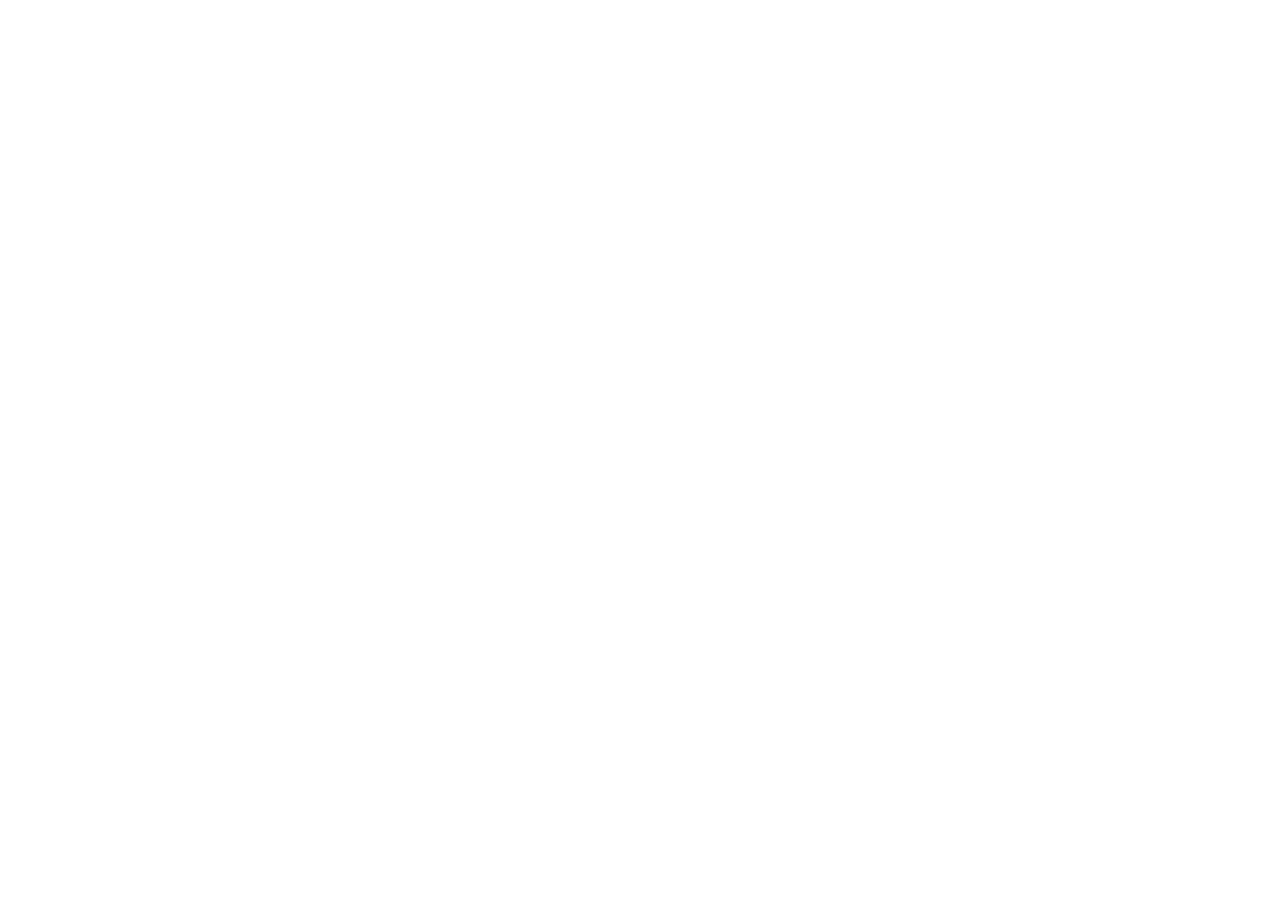
==== textbox/index.html @ f5a46e69 "textbox" ====
<!DOCTYPE html>
<html lang="en">
<head>
    <meta charset="UTF-8">
    <meta http-equiv="X-UA-Compatible" content="IE=edge">
    <meta name="viewport" content="width=device-width, initial-scale=1.0">
    <title>WebComp | TextBox</title>
</head>
<body>
    
</body>
</html>
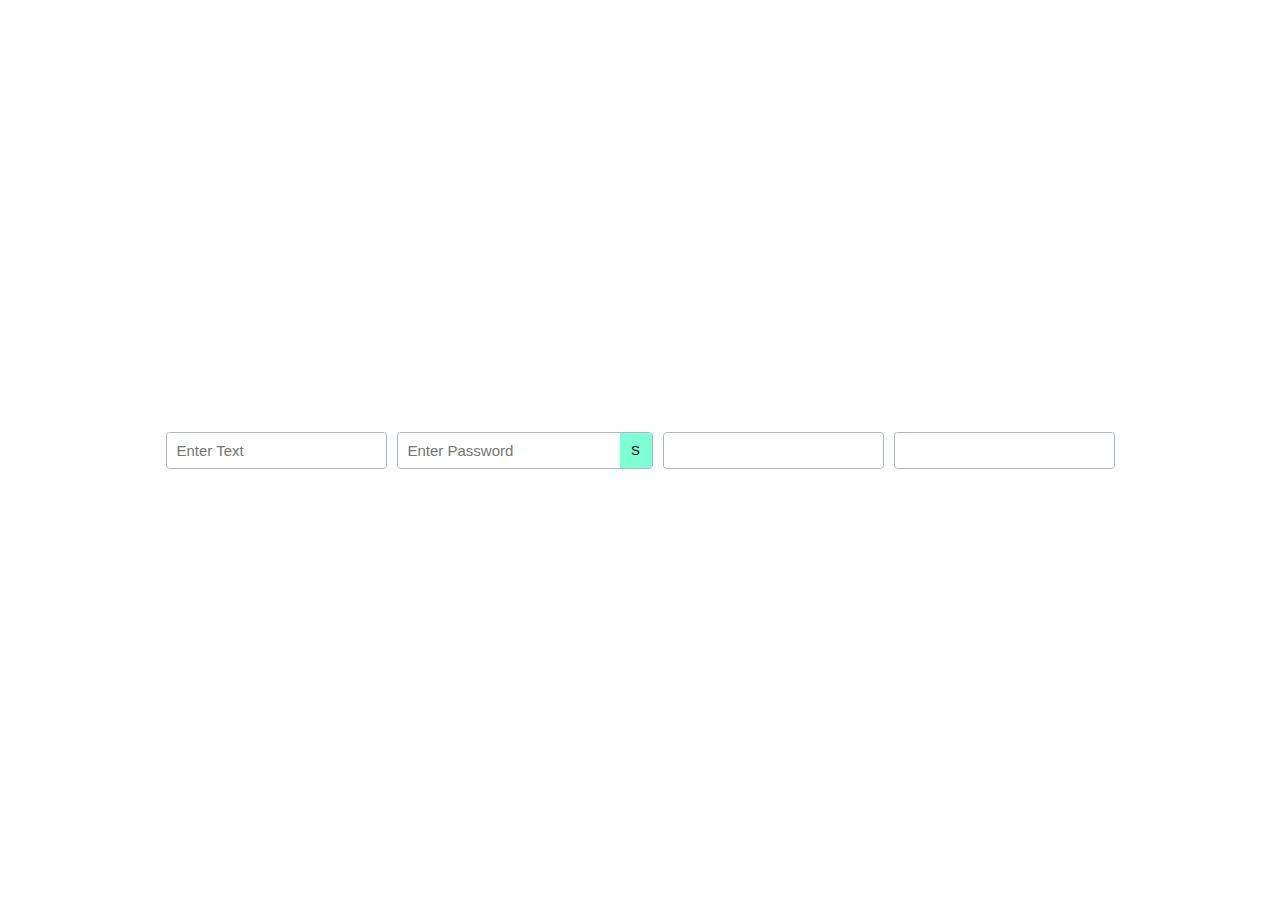
==== commit 5661759b: "Password attribute set" ====
--- a/textbox/index.html
+++ b/textbox/index.html
@@ -5,8 +5,14 @@
     <meta http-equiv="X-UA-Compatible" content="IE=edge">
     <meta name="viewport" content="width=device-width, initial-scale=1.0">
     <title>WebComp | TextBox</title>
+    <link rel="stylesheet" href="textbox-styles.css">
 </head>
 <body>
-    
+    <unex-textbox class="unex-1" placeholder="Enter Text"></unex-textbox>
+    <unex-textbox placeholder="Enter Password" password showHideTrue></unex-textbox>
+    <unex-textbox password ></unex-textbox>
+    <unex-textbox></unex-textbox>
+    <script src="script.js"></script> 
+    <script src="unextextbox.js"></script>
 </body>
 </html>--- a/textbox/textbox-styles.css
+++ b/textbox/textbox-styles.css
@@ -0,0 +1,85 @@
+body {
+  background-color: white;
+  display: -webkit-box;
+  display: -ms-flexbox;
+  display: flex;
+  -webkit-box-align: center;
+      -ms-flex-align: center;
+          align-items: center;
+  -webkit-box-pack: center;
+      -ms-flex-pack: center;
+          justify-content: center;
+  height: 100vh;
+  margin: 0;
+}
+
+unex-textbox {
+  -webkit-box-sizing: border-box;
+          box-sizing: border-box;
+  margin: 5px;
+}
+
+unex-textbox .u-textbox-wrapper {
+  background-color: #FFF;
+  border: 1px solid #adb4d0;
+  border-radius: 4px;
+  display: -webkit-box;
+  display: -ms-flexbox;
+  display: flex;
+}
+
+unex-textbox .u-textbox-wrapper input.u-input {
+  -webkit-box-sizing: border-box;
+          box-sizing: border-box;
+  height: 35px;
+  width: 100%;
+  background-color: #FFF;
+  border-width: 0px;
+  border-color: transparent;
+  border-radius: 4px;
+  padding: 5px 10px;
+  color: #1c1a20;
+  font-size: 15px;
+  outline: none;
+}
+
+unex-textbox .u-textbox-wrapper input.u-input::-moz-selection {
+  background-color: #f8bc3a;
+}
+
+unex-textbox .u-textbox-wrapper input.u-input::selection {
+  background-color: #f8bc3a;
+}
+
+unex-textbox .u-textbox-wrapper button.u-btn-input {
+  -webkit-box-sizing: border-box;
+          box-sizing: border-box;
+  background-color: transparent;
+  border: 0;
+  width: 35px;
+  height: 35px;
+  border-top-right-radius: 3px;
+  border-bottom-right-radius: 3px;
+  outline: none;
+}
+
+unex-textbox .u-textbox-wrapper button.u-btn-input.u-show {
+  background-color: aquamarine;
+}
+
+unex-textbox .u-textbox-wrapper button.u-btn-input.u-hide {
+  background-color: cadetblue;
+}
+
+unex-textbox .u-textbox-wrapper button.u-btn-input:focus, unex-textbox .u-textbox-wrapper button.u-btn-input.u-focused {
+  border-color: #546fd8;
+  -webkit-box-shadow: 0px 0px 0px 3px rgba(248, 177, 34, 0.5);
+          box-shadow: 0px 0px 0px 3px rgba(248, 177, 34, 0.5);
+}
+
+unex-textbox .u-textbox-wrapper:focus, unex-textbox .u-textbox-wrapper.u-focused {
+  border-color: #546fd8;
+  -webkit-box-shadow: 0px 0px 0px 3px rgba(248, 177, 34, 0.5);
+          box-shadow: 0px 0px 0px 3px rgba(248, 177, 34, 0.5);
+}
+/*# sourceMappingURL=textbox-styles.css.map */